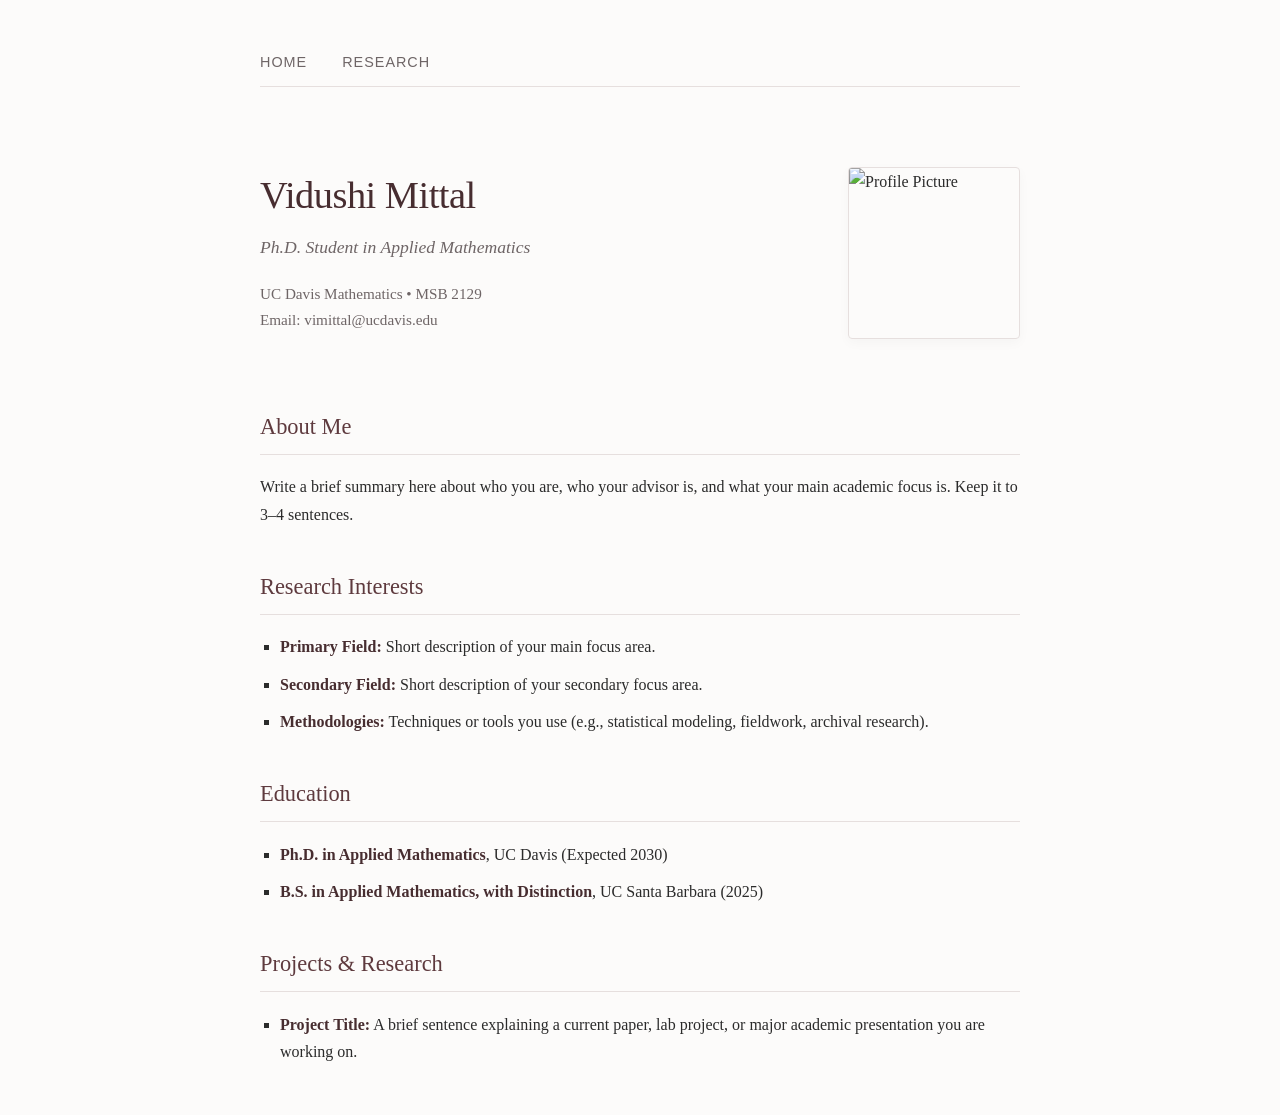
==== index.html @ a1b1c152 "Update index.html" ====
<!DOCTYPE html>
<html lang="en">
<head>
    <meta charset="UTF-8">
    <meta name="viewport" content="width=device-width, initial-scale=1.0">
    <title>Your Name - Graduate Student Portfolio</title>
    <link rel="stylesheet" href="style.css">
</head>
<body>
    
        <nav>
        <a href="index.html">Home</a>
        <a href="research.html">Research</a>
    </nav>


    <div class="profile-container">
        <div class="profile-text">
            <h1>Vidushi Mittal</h1>
            <p class="subtitle">Ph.D. Student in Applied Mathematics</p>
            
            <address class="contact-info">
                UC Davis Mathematics &bull; MSB 2129 <br>
                Email: vimittal@ucdavis.edu
            </address>
        </div>
        
    <img src="pic.png" alt="Profile Picture" class="profile-img">
    </div>

    <h2>About Me</h2>
    <p>Write a brief summary here about who you are, who your advisor is, and what your main academic focus is. Keep it to 3–4 sentences.</p>

    <h2>Research Interests</h2>
    <ul>
        <li><strong>Primary Field:</strong> Short description of your main focus area.</li>
        <li><strong>Secondary Field:</strong> Short description of your secondary focus area.</li>
        <li><strong>Methodologies:</strong> Techniques or tools you use (e.g., statistical modeling, fieldwork, archival research).</li>
    </ul>

    <h2>Education</h2>
    <ul>
        <li><strong>Ph.D. in Applied Mathematics</strong>, UC Davis (Expected 2030)</li>
        <li><strong>B.S. in Applied Mathematics, with Distinction</strong>, UC Santa Barbara (2025)</li>
    </ul>

    <h2>Projects & Research</h2>
    <ul>
        <li><strong>Project Title:</strong> A brief sentence explaining a current paper, lab project, or major academic presentation you are working on.</li>
    </ul>

</body>
</html>
---- style.css ----
/* Sleek academic serif typography and elegant tones */
body { 
    font-family: Georgia, Cambria, "Times New Roman", Times, serif; 
    line-height: 1.7; 
    color: #2b2b2b; 
    max-width: 760px; 
    margin: 50px auto; 
    padding: 0 30px; 
    background-color: #fcfbfa; 
}

/* Classy, deep muted plum/wine accent */
h1 { color: #472d30; margin-bottom: 5px; font-size: 2.4rem; font-weight: normal; letter-spacing: -0.5px; }
h2 { color: #5e3a3e; border-bottom: 1px solid #e6dfde; padding-bottom: 8px; margin-top: 40px; font-size: 1.4rem; font-weight: normal; }

.subtitle { color: #6e6566; font-size: 1.1rem; margin-top: 0; font-style: italic; }
.contact-info { font-style: normal; color: #6e6566; margin-bottom: 35px; font-size: 0.95rem; }

/* Elegant minimalist navigation */
nav { margin-bottom: 50px; padding-bottom: 12px; border-bottom: 1px solid #e6dfde; font-family: -apple-system, BlinkMacSystemFont, "Segoe UI", Roboto, sans-serif; font-size: 0.9rem; letter-spacing: 1px; text-transform: uppercase; }
nav a { text-decoration: none; color: #6e6566; margin-right: 30px; transition: color 0.2s; }
nav a:hover { color: #472d30; border-bottom: 1px solid #472d30; }

/* Profile Layout */
.profile-container { display: flex; align-items: center; justify-content: space-between; gap: 50px; margin-bottom: 40px; }
.profile-text { flex: 1; }
.profile-img { width: 170px; height: 170px; object-fit: cover; border-radius: 4px; border: 1px solid #e6dfde; box-shadow: 0 4px 12px rgba(0,0,0,0.03); }

@media (max-width: 600px) {
    .profile-container { flex-direction: column-reverse; align-items: center; text-align: center; gap: 20px; }
    .profile-img { width: 140px; height: 140px; }
}

ul { padding-left: 20px; list-style-type: square; }
li { margin-bottom: 10px; }
strong { color: #472d30; }
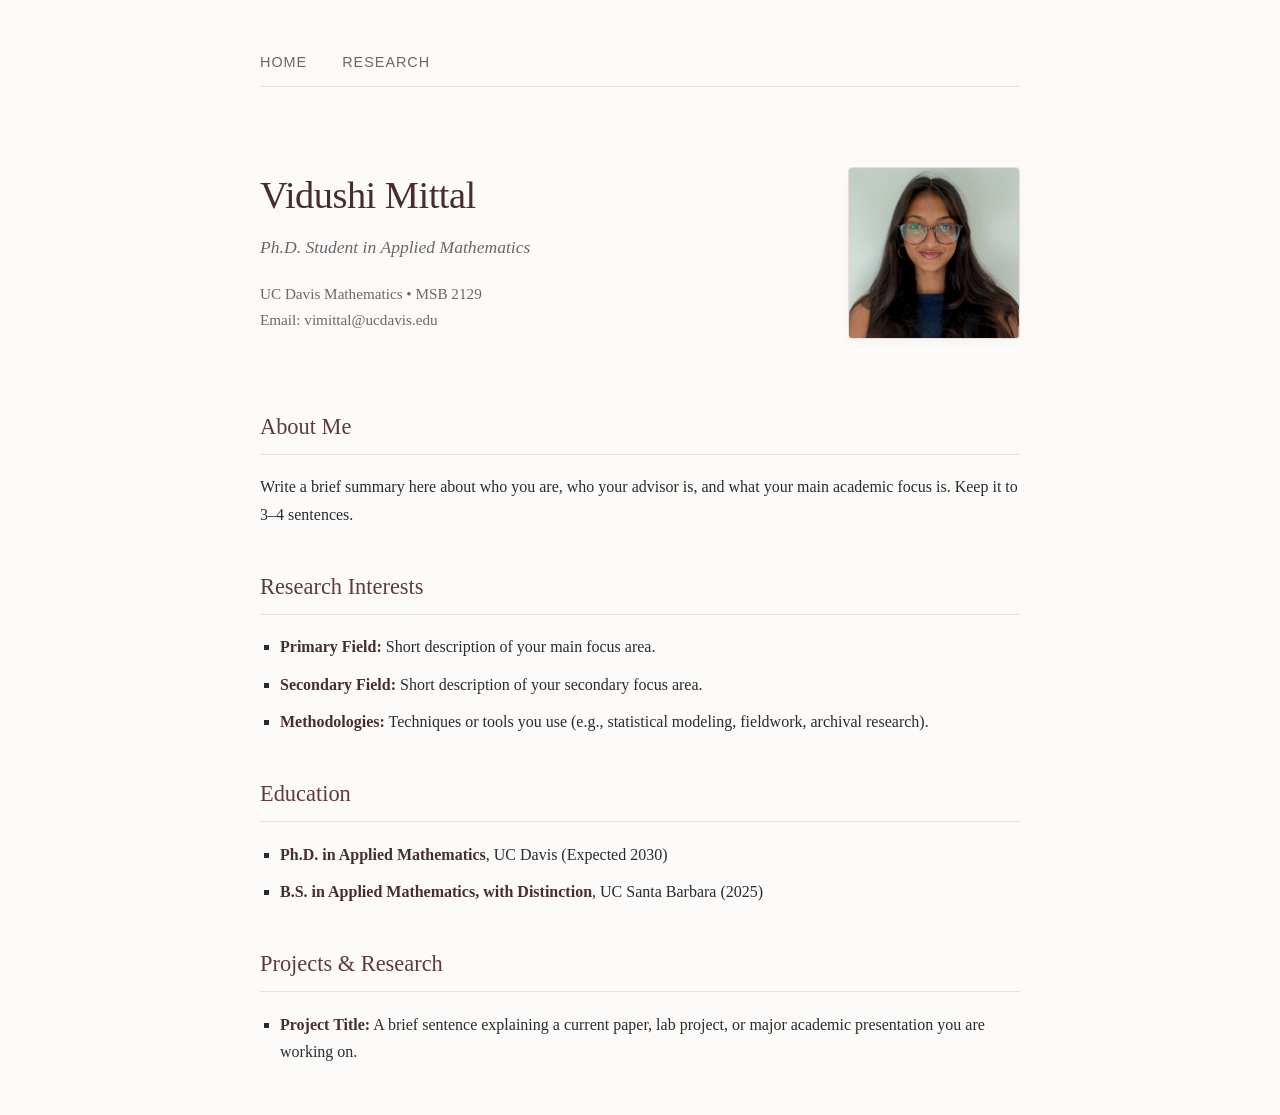
==== commit 963fe13b: "Update index.html" ====
--- a/index.html
+++ b/index.html
@@ -51,3 +51,14 @@
 
 </body>
 </html>
+
+
+
+
+
+
+
+
+
+
+
--- a/style.css
+++ b/style.css
@@ -24,7 +24,7 @@
 /* Profile Layout */
 .profile-container { display: flex; align-items: center; justify-content: space-between; gap: 50px; margin-bottom: 40px; }
 .profile-text { flex: 1; }
-.profile-img { width: 170px; height: 170px; object-fit: cover; border-radius: 4px; border: 1px solid #e6dfde; box-shadow: 0 4px 12px rgba(0,0,0,0.03); }
+.profile-img { width: 170px; height: 170px; display: block; object-fit: cover; border-radius: 4px; border: 1px solid #e6dfde; box-shadow: 0 4px 12px rgba(0,0,0,0.03); }
 
 @media (max-width: 600px) {
     .profile-container { flex-direction: column-reverse; align-items: center; text-align: center; gap: 20px; }
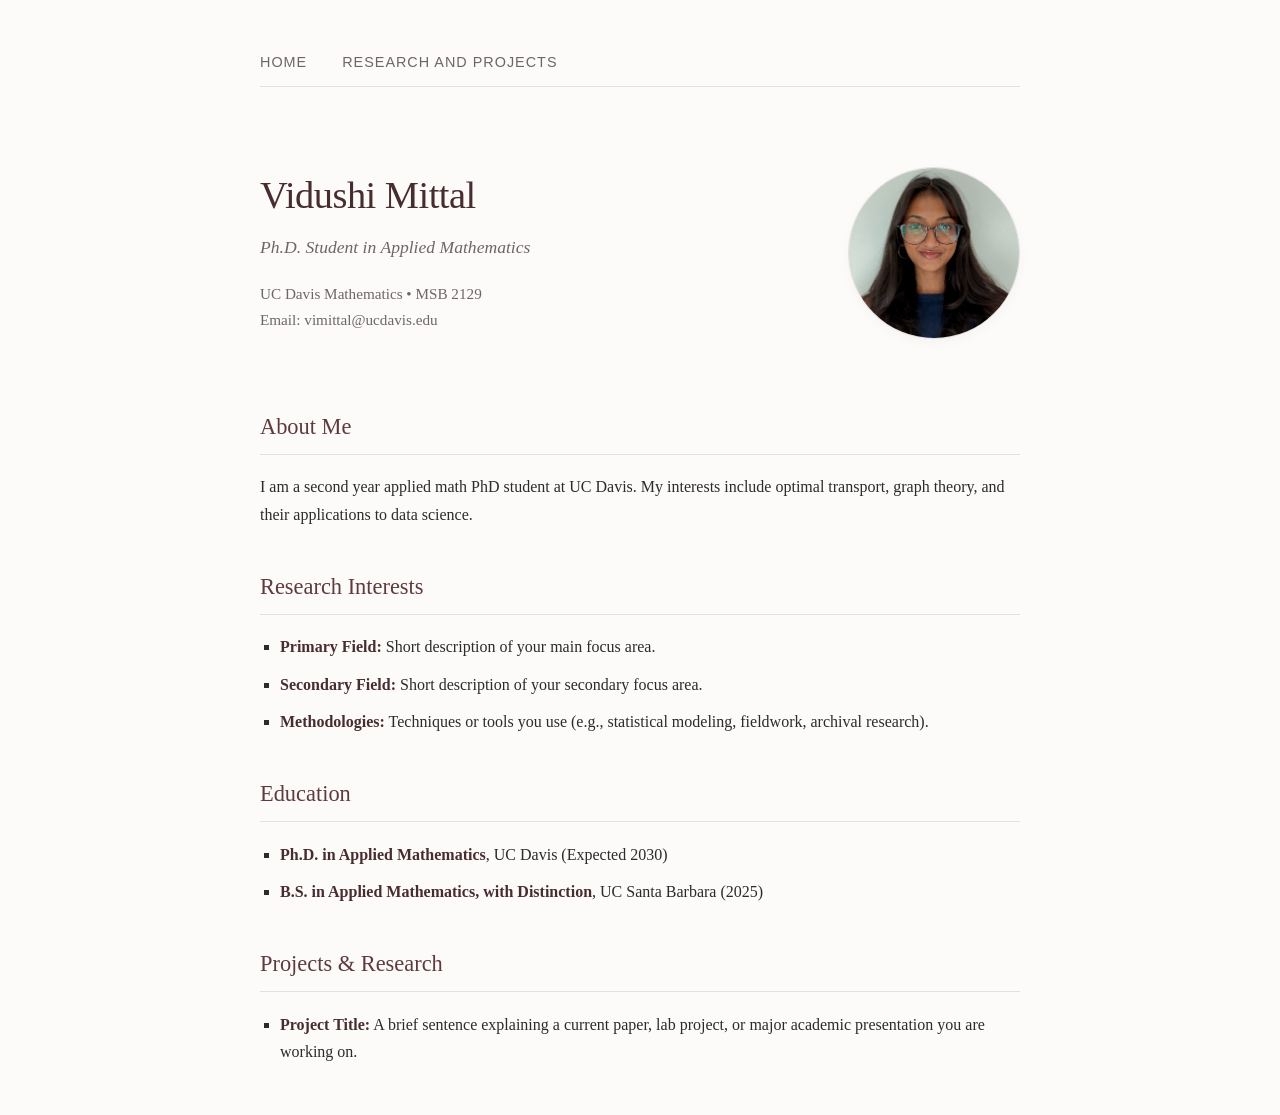
==== commit 63e49784: "Update index.html" ====
--- a/index.html
+++ b/index.html
@@ -10,7 +10,7 @@
     
         <nav>
         <a href="index.html">Home</a>
-        <a href="research.html">Research</a>
+        <a href="research.html">Research and Projects</a>
     </nav>
 
 
@@ -29,7 +29,7 @@
     </div>
 
     <h2>About Me</h2>
-    <p>Write a brief summary here about who you are, who your advisor is, and what your main academic focus is. Keep it to 3–4 sentences.</p>
+    <p>I am a second year applied math PhD student at UC Davis. My interests include optimal transport, graph theory, and their applications to data science.</p>
 
     <h2>Research Interests</h2>
     <ul>
--- a/style.css
+++ b/style.css
@@ -24,7 +24,7 @@
 /* Profile Layout */
 .profile-container { display: flex; align-items: center; justify-content: space-between; gap: 50px; margin-bottom: 40px; }
 .profile-text { flex: 1; }
-.profile-img { width: 170px; height: 170px; display: block; object-fit: cover; border-radius: 4px; border: 1px solid #e6dfde; box-shadow: 0 4px 12px rgba(0,0,0,0.03); }
+.profile-img { width: 170px; height: 170px; display: block; object-fit: cover; border-radius: 50%; border: 1px solid #e6dfde; box-shadow: 0 4px 12px rgba(0,0,0,0.03); }
 
 @media (max-width: 600px) {
     .profile-container { flex-direction: column-reverse; align-items: center; text-align: center; gap: 20px; }
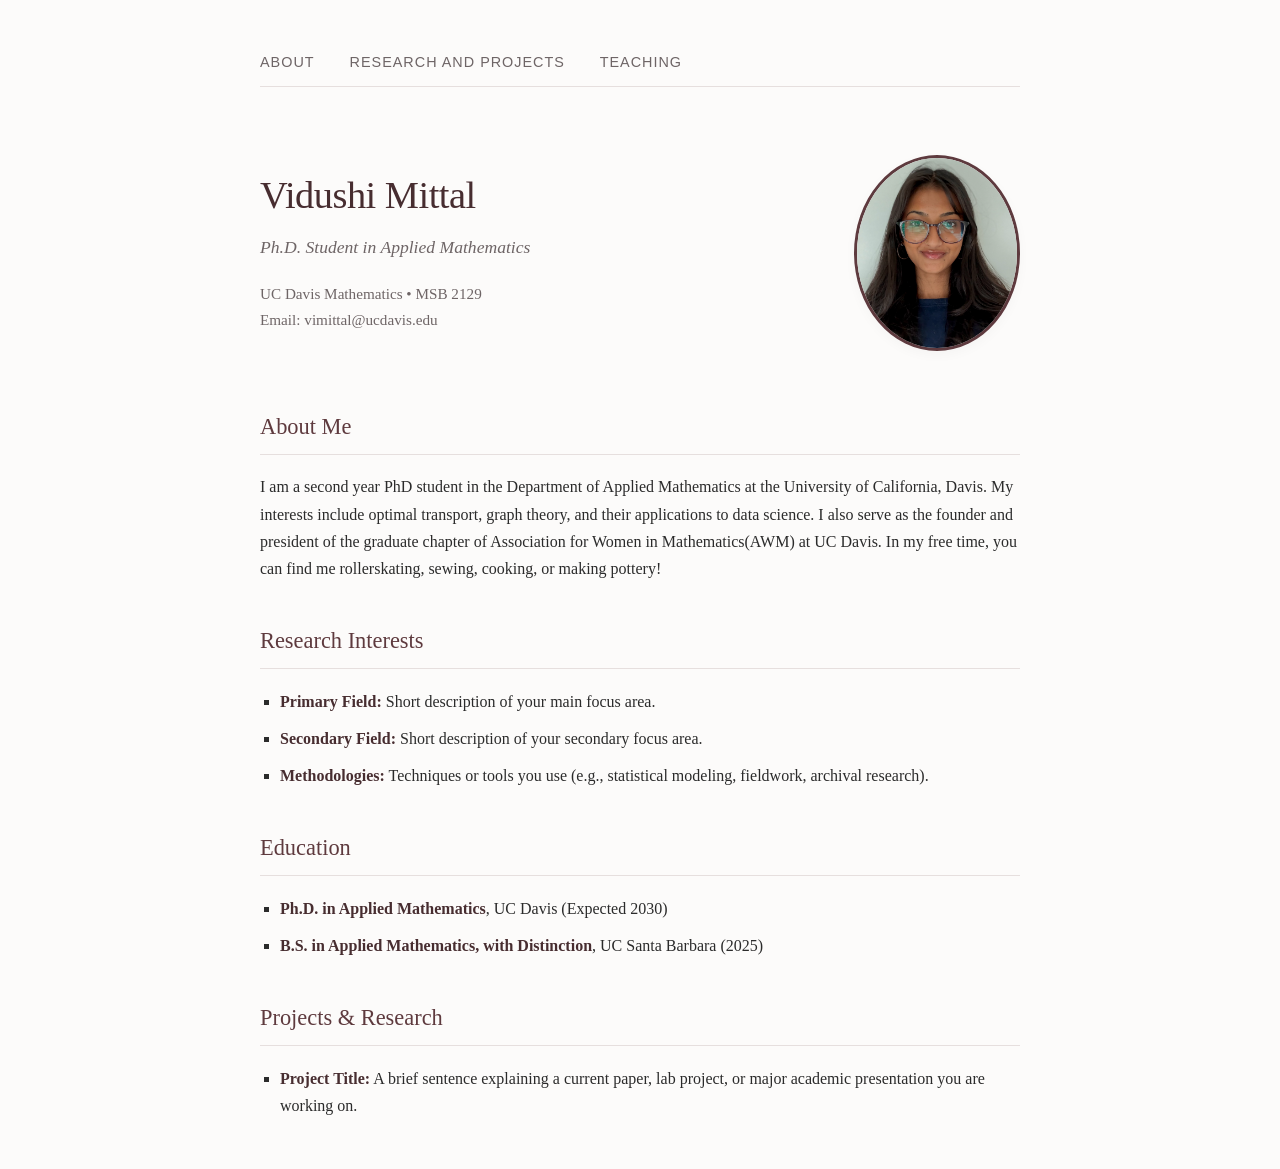
==== commit 6b991082: "Update index.html" ====
--- a/index.html
+++ b/index.html
@@ -9,8 +9,9 @@
 <body>
     
         <nav>
-        <a href="index.html">Home</a>
+        <a href="index.html">About</a>
         <a href="research.html">Research and Projects</a>
+        <a href="teaching.html">Teaching</a>
     </nav>
 
 
@@ -29,7 +30,10 @@
     </div>
 
     <h2>About Me</h2>
-    <p>I am a second year applied math PhD student at UC Davis. My interests include optimal transport, graph theory, and their applications to data science.</p>
+    <p>I am a second year PhD student in the Department of Applied Mathematics at the University of California, Davis. 
+        My interests include optimal transport, graph theory, and their applications to data science. 
+        I also serve as the founder and president of the graduate chapter of Association for Women in Mathematics(AWM) at UC Davis. 
+        In my free time, you can find me rollerskating, sewing, cooking, or making pottery! </p>
 
     <h2>Research Interests</h2>
     <ul>
--- a/style.css
+++ b/style.css
@@ -24,7 +24,7 @@
 /* Profile Layout */
 .profile-container { display: flex; align-items: center; justify-content: space-between; gap: 50px; margin-bottom: 40px; }
 .profile-text { flex: 1; }
-.profile-img { width: 170px; height: 170px; display: block; object-fit: cover; border-radius: 50%; border: 1px solid #e6dfde; box-shadow: 0 4px 12px rgba(0,0,0,0.03); }
+.profile-img { width: 160px; height: 190px; display: block; object-fit: cover; border-radius: 50%; border: 3px solid #5e3a3e; box-shadow: 0 4px 12px rgba(0,0,0,0.03); }
 
 @media (max-width: 600px) {
     .profile-container { flex-direction: column-reverse; align-items: center; text-align: center; gap: 20px; }
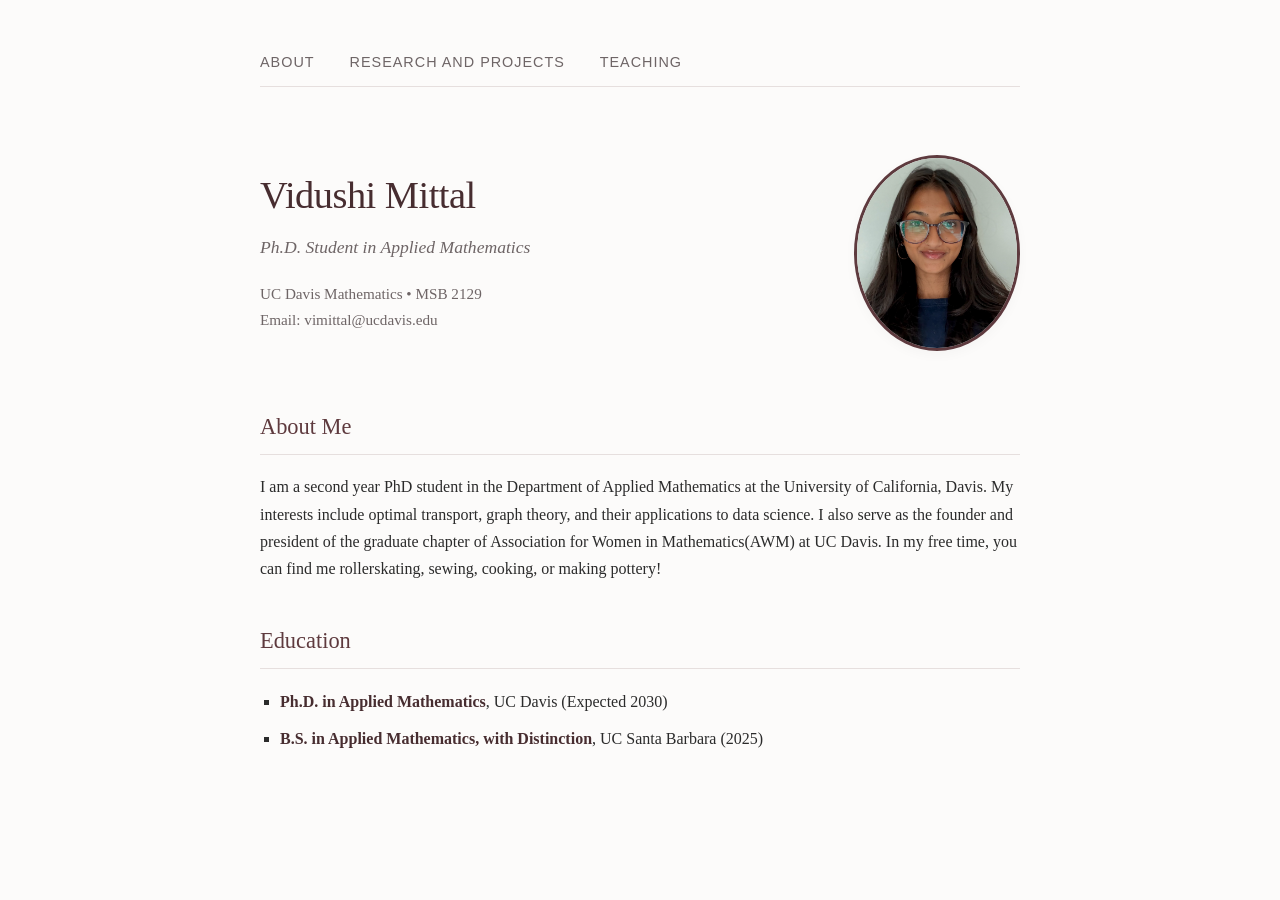
==== commit 5768e092: "Update index.html" ====
--- a/index.html
+++ b/index.html
@@ -35,23 +35,26 @@
         I also serve as the founder and president of the graduate chapter of Association for Women in Mathematics(AWM) at UC Davis. 
         In my free time, you can find me rollerskating, sewing, cooking, or making pottery! </p>
 
+    <!--
     <h2>Research Interests</h2>
     <ul>
         <li><strong>Primary Field:</strong> Short description of your main focus area.</li>
         <li><strong>Secondary Field:</strong> Short description of your secondary focus area.</li>
         <li><strong>Methodologies:</strong> Techniques or tools you use (e.g., statistical modeling, fieldwork, archival research).</li>
     </ul>
+    -->
 
     <h2>Education</h2>
     <ul>
         <li><strong>Ph.D. in Applied Mathematics</strong>, UC Davis (Expected 2030)</li>
         <li><strong>B.S. in Applied Mathematics, with Distinction</strong>, UC Santa Barbara (2025)</li>
     </ul>
-
+<!--
     <h2>Projects & Research</h2>
     <ul>
         <li><strong>Project Title:</strong> A brief sentence explaining a current paper, lab project, or major academic presentation you are working on.</li>
     </ul>
+    -->
 
 </body>
 </html>
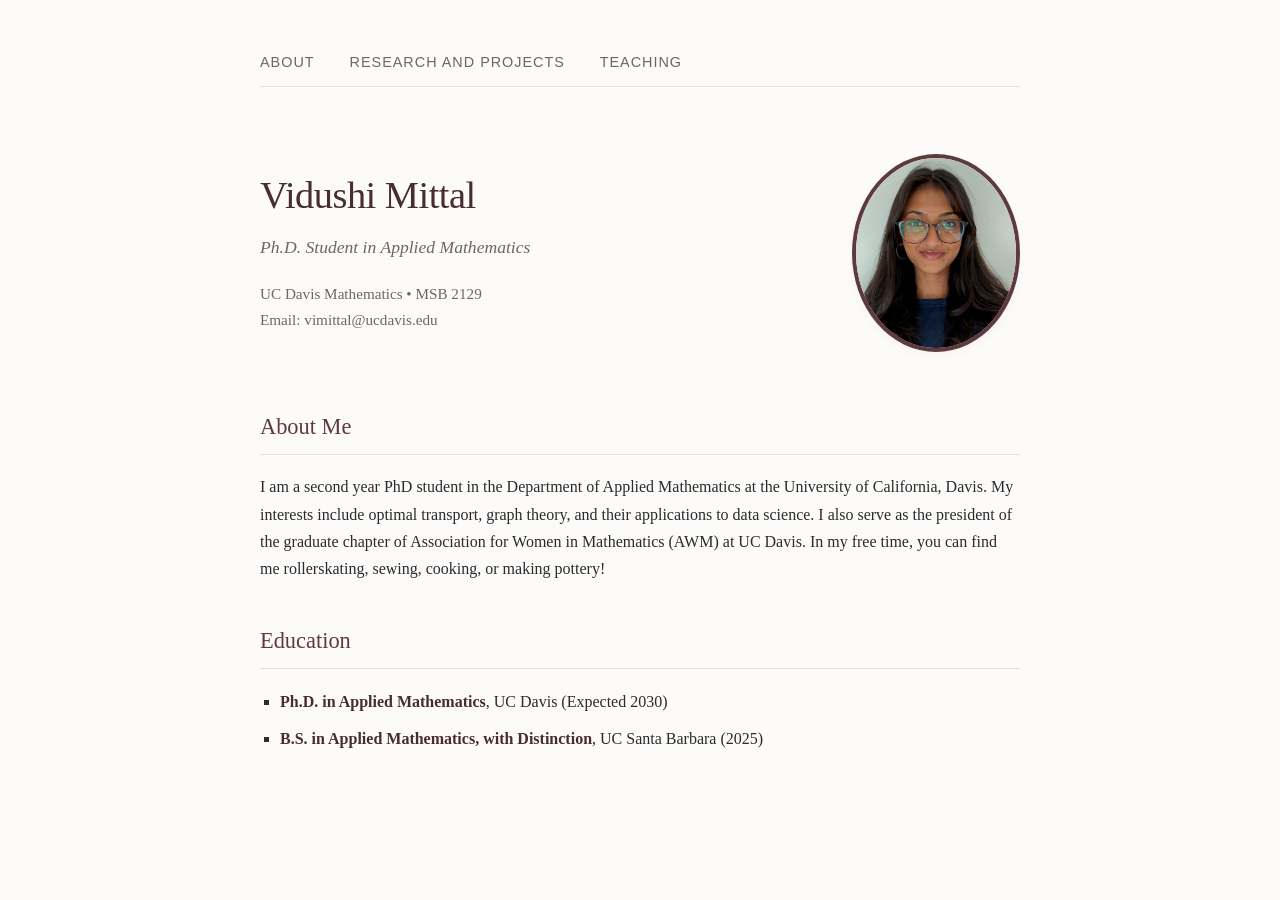
==== commit 3f9a9088: "Update index.html" ====
--- a/index.html
+++ b/index.html
@@ -32,7 +32,7 @@
     <h2>About Me</h2>
     <p>I am a second year PhD student in the Department of Applied Mathematics at the University of California, Davis. 
         My interests include optimal transport, graph theory, and their applications to data science. 
-        I also serve as the founder and president of the graduate chapter of Association for Women in Mathematics(AWM) at UC Davis. 
+        I also serve as the president of the graduate chapter of Association for Women in Mathematics (AWM) at UC Davis. 
         In my free time, you can find me rollerskating, sewing, cooking, or making pottery! </p>
 
     <!--
--- a/style.css
+++ b/style.css
@@ -24,11 +24,11 @@
 /* Profile Layout */
 .profile-container { display: flex; align-items: center; justify-content: space-between; gap: 50px; margin-bottom: 40px; }
 .profile-text { flex: 1; }
-.profile-img { width: 160px; height: 190px; display: block; object-fit: cover; border-radius: 50%; border: 3px solid #5e3a3e; box-shadow: 0 4px 12px rgba(0,0,0,0.03); }
+.profile-img { width: 160px; height: 190px; display: block; object-fit: cover; border-radius: 50%; border: 4px solid #5e3a3e; box-shadow: 0 4px 12px rgba(0,0,0,0.03); margin-left: -25px;}
 
 @media (max-width: 600px) {
     .profile-container { flex-direction: column-reverse; align-items: center; text-align: center; gap: 20px; }
-    .profile-img { width: 140px; height: 140px; }
+    .profile-img { width: 160px; height: 190px; }
 }
 
 ul { padding-left: 20px; list-style-type: square; }
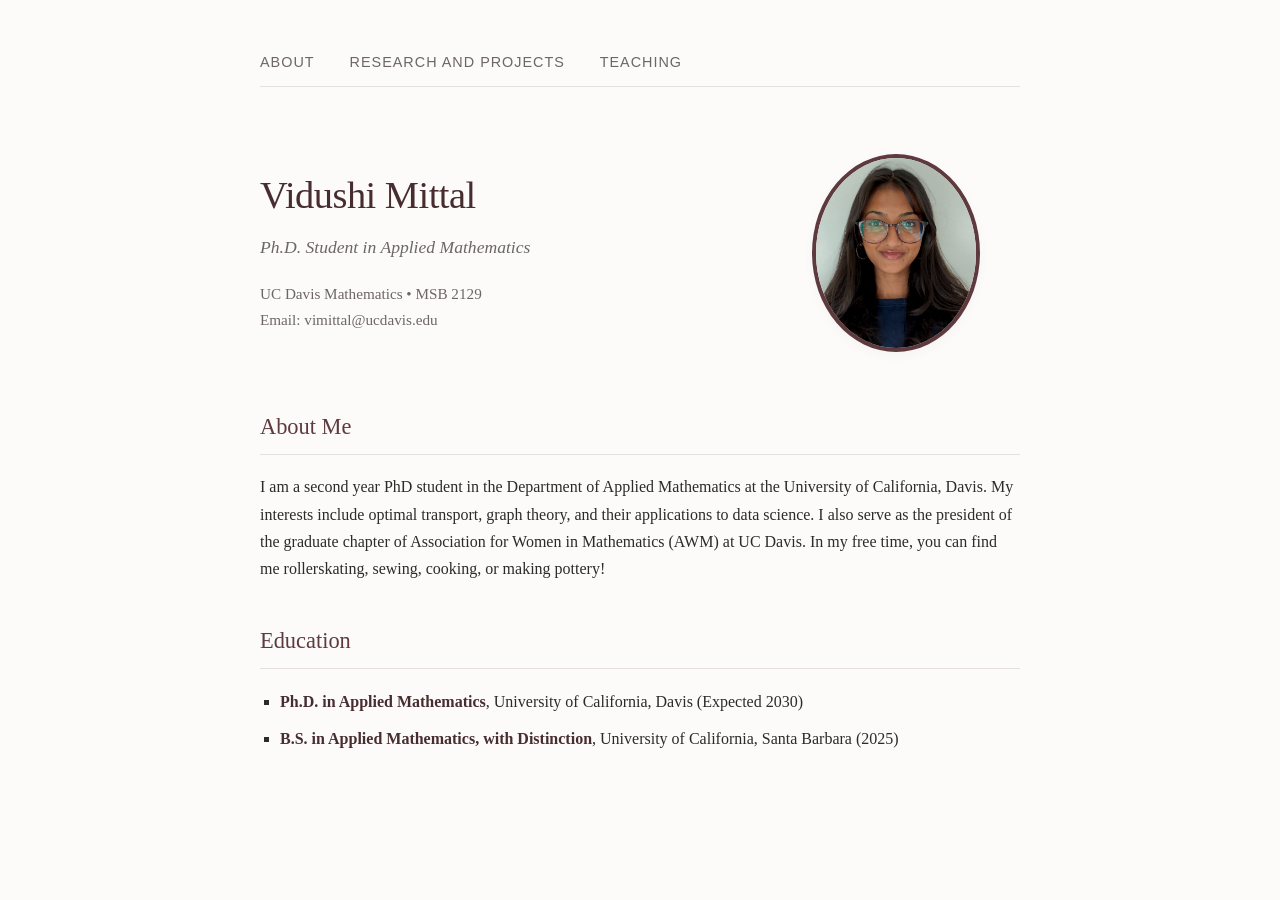
==== commit 26bbdf2b: "Update index.html" ====
--- a/index.html
+++ b/index.html
@@ -46,8 +46,8 @@
 
     <h2>Education</h2>
     <ul>
-        <li><strong>Ph.D. in Applied Mathematics</strong>, UC Davis (Expected 2030)</li>
-        <li><strong>B.S. in Applied Mathematics, with Distinction</strong>, UC Santa Barbara (2025)</li>
+        <li><strong>Ph.D. in Applied Mathematics</strong>, University of California, Davis (Expected 2030)</li>
+        <li><strong>B.S. in Applied Mathematics, with Distinction</strong>, University of California, Santa Barbara (2025)</li>
     </ul>
 <!--
     <h2>Projects & Research</h2>
--- a/style.css
+++ b/style.css
@@ -22,9 +22,9 @@
 nav a:hover { color: #472d30; border-bottom: 1px solid #472d30; }
 
 /* Profile Layout */
-.profile-container { display: flex; align-items: center; justify-content: space-between; gap: 50px; margin-bottom: 40px; }
+.profile-container { display: flex; align-items: center; justify-content: flex-start; gap: 20px; margin-bottom: 40px; }
 .profile-text { flex: 1; }
-.profile-img { width: 160px; height: 190px; display: block; object-fit: cover; border-radius: 50%; border: 4px solid #5e3a3e; box-shadow: 0 4px 12px rgba(0,0,0,0.03); margin-left: -25px;}
+.profile-img { width: 160px; height: 190px; display: block; object-fit: cover; border-radius: 50%; border: 4px solid #5e3a3e; box-shadow: 0 4px 12px rgba(0,0,0,0.03); position: relative; left: -40px;}
 
 @media (max-width: 600px) {
     .profile-container { flex-direction: column-reverse; align-items: center; text-align: center; gap: 20px; }
